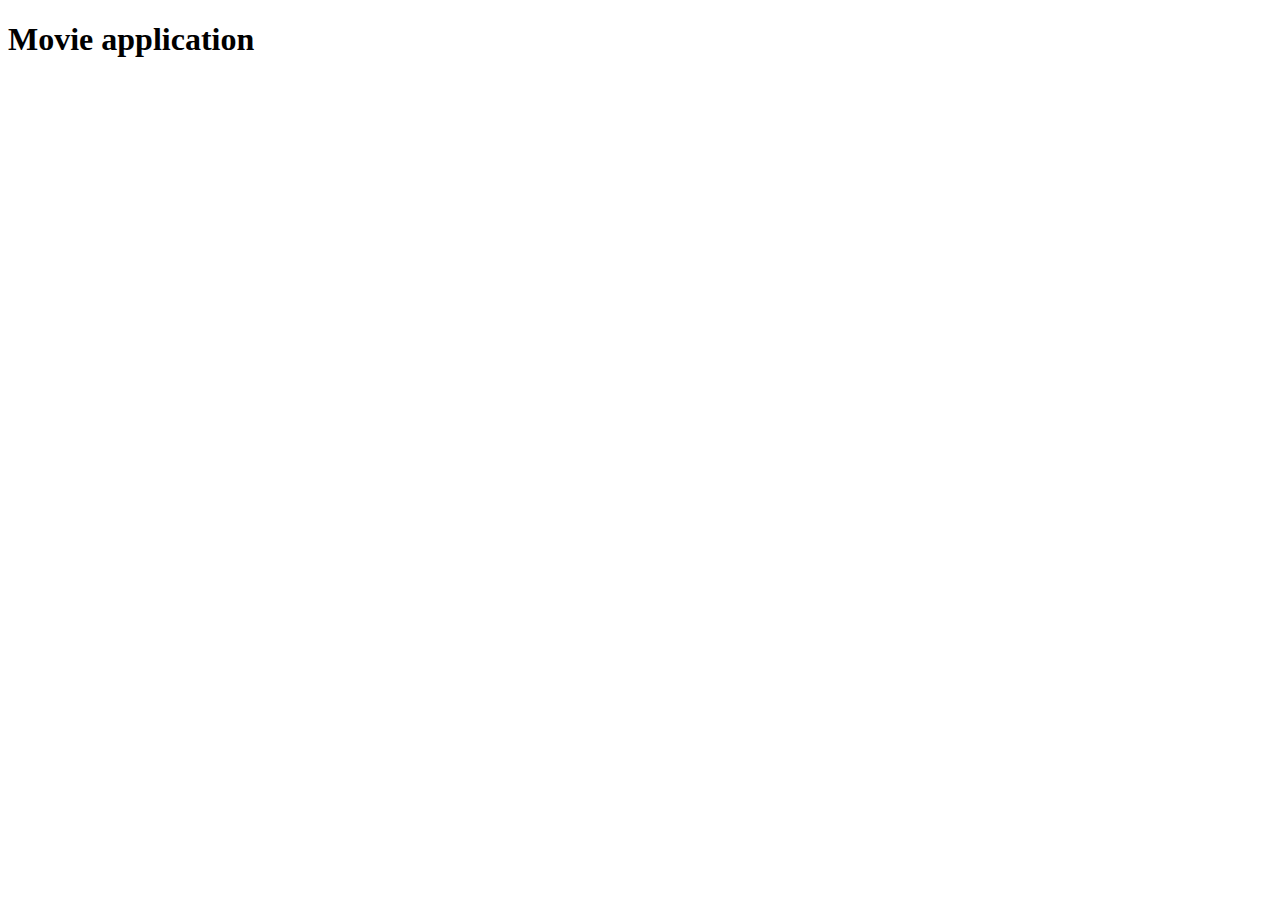
==== Movie_App.html @ 215d5f88 "starting files" ====
<!DOCTYPE html>
<html lang="en">
<head>
    <meta charset="UTF-8">
    <title>Movie App</title>

    <link rel="stylesheet" href="movie-app-style.css">


</head>
<body>
<h1>Movie application</h1>




<script src="movie-app.js"></script>
</body>
</html>
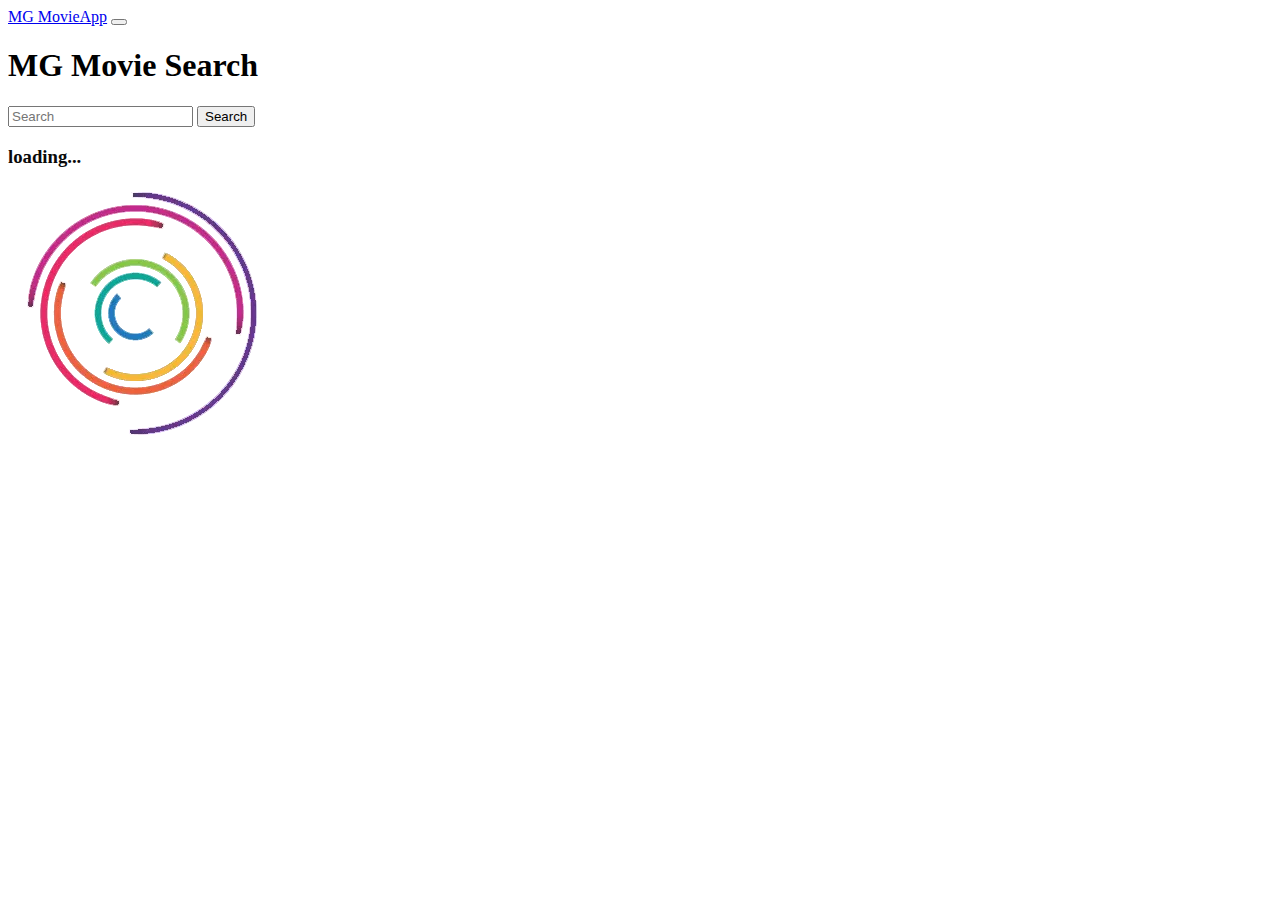
==== commit a87677d8: "styled html with fadeout logo" ====
--- a/Movie_App.html
+++ b/Movie_App.html
@@ -2,18 +2,88 @@
 <html lang="en">
 <head>
     <meta charset="UTF-8">
+    <meta name="viewport" content="width=device-width, initial-scale=1.0">
     <title>Movie App</title>
 
+
+<!--   boostrap
+ <link href="https://cdn.jsdelivr.net/npm/bootstrap@5.0.2/dist/css/bootstrap.min.css" rel="stylesheet" integrity="sha384-EVSTQN3/azprG1Anm3QDgpJLIm9Nao0Yz1ztcQTwFspd3yD65VohhpuuCOmLASjC" crossorigin="anonymous">-->
+
+
+    <!--styles got from bootswatch-->
+    <link rel="stylesheet" href="https://bootswatch.com/5/quartz/bootstrap.min.css">
+
+    <!--our own style sheet-->
     <link rel="stylesheet" href="movie-app-style.css">
-
 
 </head>
 <body>
-<h1>Movie application</h1>
+<!-- The header that contains the title and the Search bar -->
+<header>
+    <nav class="navbar navbar-expand-md navbar-dark bg-dark mb-4">
+        <div class="container-fluid justify-content-around">
+            <a class="navbar-brand" href="#">MG MovieApp</a>
+            <button class="navbar-toggler" type="button" data-bs-toggle="collapse" data-bs-target="#navbarCollapse" aria-controls="navbarCollapse" aria-expanded="false" aria-label="Toggle navigation">
+                <span class="navbar-toggler-icon"></span>
+            </button>
+            <div class="collapse navbar-collapse justify-content-center" id="navbarCollapse">
+                 <h1 class="text-center">MG Movie Search</h1>
+            </div>
+            <div>
+                <form class="d-flex text-end">
+                    <input class="form-control me-2 radio-1" id="search" type="search" placeholder="Search" aria-label="Search">
+                    <button class="btn btn-outline-primary" type="submit">Search</button>
+                </form>
+            </div>
+        </div>
+    </nav>
+</header>
+<!-- The main tag where we are going to put all our movies that we got from the API -->
+<main id="main">
+
+    <!--loading icon-->
+    <div id=load-icon class="container ">
+        <h3 class="d-flex justify-content-center align-self-center">loading...</h3>
+        <div class="d-flex justify-content-center align-self-center">
+            <img src="img/color_load.webp" id="loading" class="">
+
+        </div>
+    </div>
+
+
+<!--section for movie display-->
+
+<div class="container">
+<div id="movies" class="row">
+
+</div>
+
+</div>
+
+
+
+</main>
 
 
 
 
-<script src="movie-app.js"></script>
+
+
+
+
+<!-- jquery script-->
+<script src="https://ajax.googleapis.com/ajax/libs/jquery/3.6.0/jquery.min.js"></script>
+
+<!-- script for keys-->
+<script src="js/keys.js"></script>
+<!-- script for boostrap-->
+<script src="https://cdn.jsdelivr.net/npm/popper.js@1.16.1/dist/umd/popper.min.js"
+        integrity="sha384-9/reFTGAW83EW2RDu2S0VKaIzap3H66lZH81PoYlFhbGU+6BZp6G7niu735Sk7lN"
+        crossorigin="anonymous"></script>
+<script src="https://cdn.jsdelivr.net/npm/bootstrap@4.6.0/dist/js/bootstrap.min.js"
+        integrity="sha384-+YQ4JLhjyBLPDQt//I+STsc9iw4uQqACwlvpslubQzn4u2UU2UFM80nGisd026JF"
+        crossorigin="anonymous"></script>
+<!--our own js file-->
+<script src="movie-app.js" ></script>
 </body>
 </html>--- a/movie-app-style.css
+++ b/movie-app-style.css
@@ -0,0 +1,5 @@
+#loading{
+    background-image: url("https://tenor.com/view/loop-loading-loading-gif-20622571");
+}
+
+
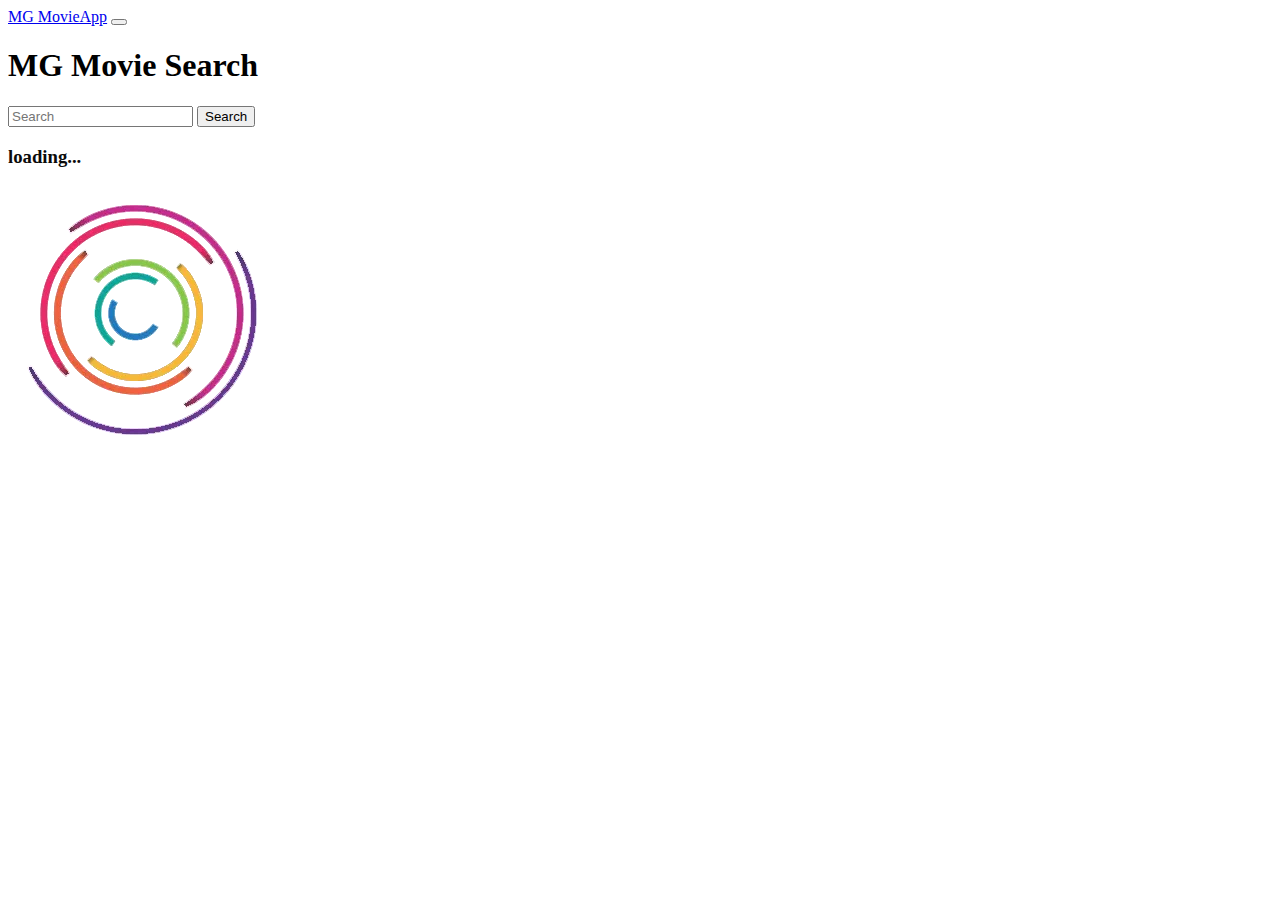
==== commit ac9b8443: "added calls for all movies, single movie, and create movie; need to add functionality to html" ====
--- a/Movie_App.html
+++ b/Movie_App.html
@@ -75,6 +75,7 @@
 <script src="https://ajax.googleapis.com/ajax/libs/jquery/3.6.0/jquery.min.js"></script>
 
 <!-- script for keys-->
+<!--since the file keys is not in a js directory we need to remove the js/-->
 <script src="js/keys.js"></script>
 <!-- script for boostrap-->
 <script src="https://cdn.jsdelivr.net/npm/popper.js@1.16.1/dist/umd/popper.min.js"
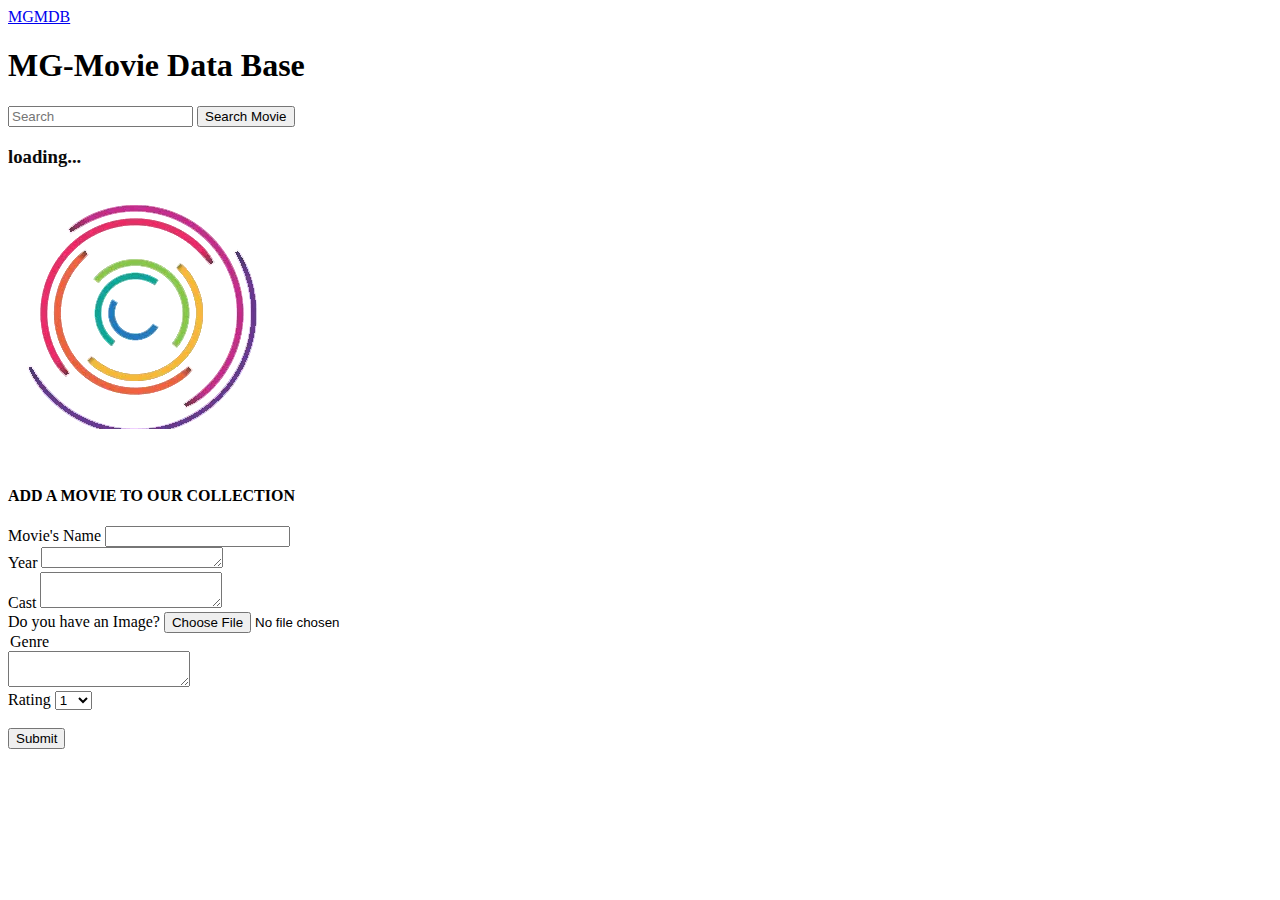
==== commit 88e90f79: "buttons functions" ====
--- a/Movie_App.html
+++ b/Movie_App.html
@@ -6,7 +6,7 @@
     <title>Movie App</title>
 
 
-<!--   boostrap
+<!--   bootstrap
  <link href="https://cdn.jsdelivr.net/npm/bootstrap@5.0.2/dist/css/bootstrap.min.css" rel="stylesheet" integrity="sha384-EVSTQN3/azprG1Anm3QDgpJLIm9Nao0Yz1ztcQTwFspd3yD65VohhpuuCOmLASjC" crossorigin="anonymous">-->
 
 
@@ -21,23 +21,27 @@
 <!-- The header that contains the title and the Search bar -->
 <header>
     <nav class="navbar navbar-expand-md navbar-dark bg-dark mb-4">
-        <div class="container-fluid justify-content-around">
-            <a class="navbar-brand" href="#">MG MovieApp</a>
-            <button class="navbar-toggler" type="button" data-bs-toggle="collapse" data-bs-target="#navbarCollapse" aria-controls="navbarCollapse" aria-expanded="false" aria-label="Toggle navigation">
-                <span class="navbar-toggler-icon"></span>
-            </button>
-            <div class="collapse navbar-collapse justify-content-center" id="navbarCollapse">
-                 <h1 class="text-center">MG Movie Search</h1>
-            </div>
-            <div>
-                <form class="d-flex text-end">
-                    <input class="form-control me-2 radio-1" id="search" type="search" placeholder="Search" aria-label="Search">
-                    <button class="btn btn-outline-primary" type="submit">Search</button>
-                </form>
-            </div>
+        <div class="container-fluid">
+            <a class="navbar-brand" href="#">MGMDB</a>
+            <!--            <button class="navbar-toggler" type="button" data-bs-toggle="collapse" data-bs-target="#navbarCollapse" aria-controls="navbarCollapse" aria-expanded="false" aria-label="Toggle navigation">-->
+            <!--                <span class="navbar-toggler-icon"></span>-->
+            <!--            </button>-->
         </div>
     </nav>
+    <div class="container ">
+        <div class="jumbotron " >
+            <h1 class="text-center">MG-Movie Data Base</h1>
+        </div>
+        <div class="search-inp bg-dark">
+            <form class="d-flex text-end" id="searchForm">
+                <input class="form-control me-2 radio-1" id="searchText" type="search" placeholder="Search" aria-label="Search">
+                <button class="btn btn-outline-primary" type="submit">Search Movie</button>
+            </form>
+        </div>
+    </div>
 </header>
+
+
 <!-- The main tag where we are going to put all our movies that we got from the API -->
 <main id="main">
 
@@ -49,17 +53,73 @@
 
         </div>
     </div>
+    <br>
+
+    <!--section for movie display-->
+    <div class="container">
+        <div id="movies" class="row">
+
+        </div>
+
+    </div>
+    <br>
+
+    <!-- Adding movies form, must show after the movies, maybe a setTimeOut-->
+    <div class="container col-6" id="add-form">
+        <form class="d-flex justify-content-center">
+            <div class="align-items-center ">
+                <h4>ADD A MOVIE TO OUR COLLECTION</h4>
+                <!--movie's title-->
+                <div class="form-group">
+                    <label for="title" class="form-label mt-4">Movie's Name</label>
+                    <input type="text" class="form-control" id="title" aria-describedby="emailHelp" placeholder="">
+                </div>
+                <!--movie' Year-->
+                <div class="form-group">
+                    <label for="year" class="form-label mt-4">Year</label>
+                    <textarea class="form-control" id="year" rows="1"></textarea>
+                </div>
+                <!--movie's cast-->
+                <div class="form-group">
+                    <label for="actors" class="form-label mt-4">Cast</label>
+                    <textarea class="form-control" id="actors" rows="2"></textarea>
+                </div>
+                <!--movie's img-->
+                <div class="form-group">
+                    <label for="poster" class="form-label mt-4">Do you have an Image?</label>
+                    <input class="form-control" type="file" id="poster">
+                </div>
+                <!--movie's genre-->
+                <div class="form-group">
+                    <legend class="mt-4">Genre</legend>
+                    <textarea class="form-control" id="genre" rows="2"></textarea>
+                </div>
+                <!--movie's rating-->
+                <div class="form-group">
+                    <label for="rating" class="form-label mt-4">Rating</label>
+                    <select class="form-select" id="rating">
+                        <option>1</option>
+                        <option>2</option>
+                        <option>3</option>
+                        <option>4</option>
+                        <option>5</option>
+                        <option>6</option>
+                        <option>7</option>
+                        <option>8</option>
+                        <option>9</option>
+                        <option>10</option>
+                    </select>
+                </div>
+                <br>
+                <!--submit new movie-->
+                <div class="d-grid gap-2">
+                    <button type="submit" class="btn btn-lg btn-primary" id="save-button">Submit</button>
+                </div>
 
 
-<!--section for movie display-->
-
-<div class="container">
-<div id="movies" class="row">
-
-</div>
-
-</div>
-
+            </div>
+        </form>
+    </div>
 
 
 </main>
--- a/movie-app-style.css
+++ b/movie-app-style.css
@@ -2,4 +2,21 @@
     background-image: url("https://tenor.com/view/loop-loading-loading-gif-20622571");
 }
 
+.search-inp{
+    margin-right: auto;
+    margin-left: auto;
+    border-radius: 10px;
+}
 
+#movies img #movie img{
+    width: 100%;
+}
+
+@media(min-width: 960px){
+    #movies .col md-3{
+        height: 520px;
+    }
+    #movies .col-md-3 img{
+        height: 450px;
+    }
+}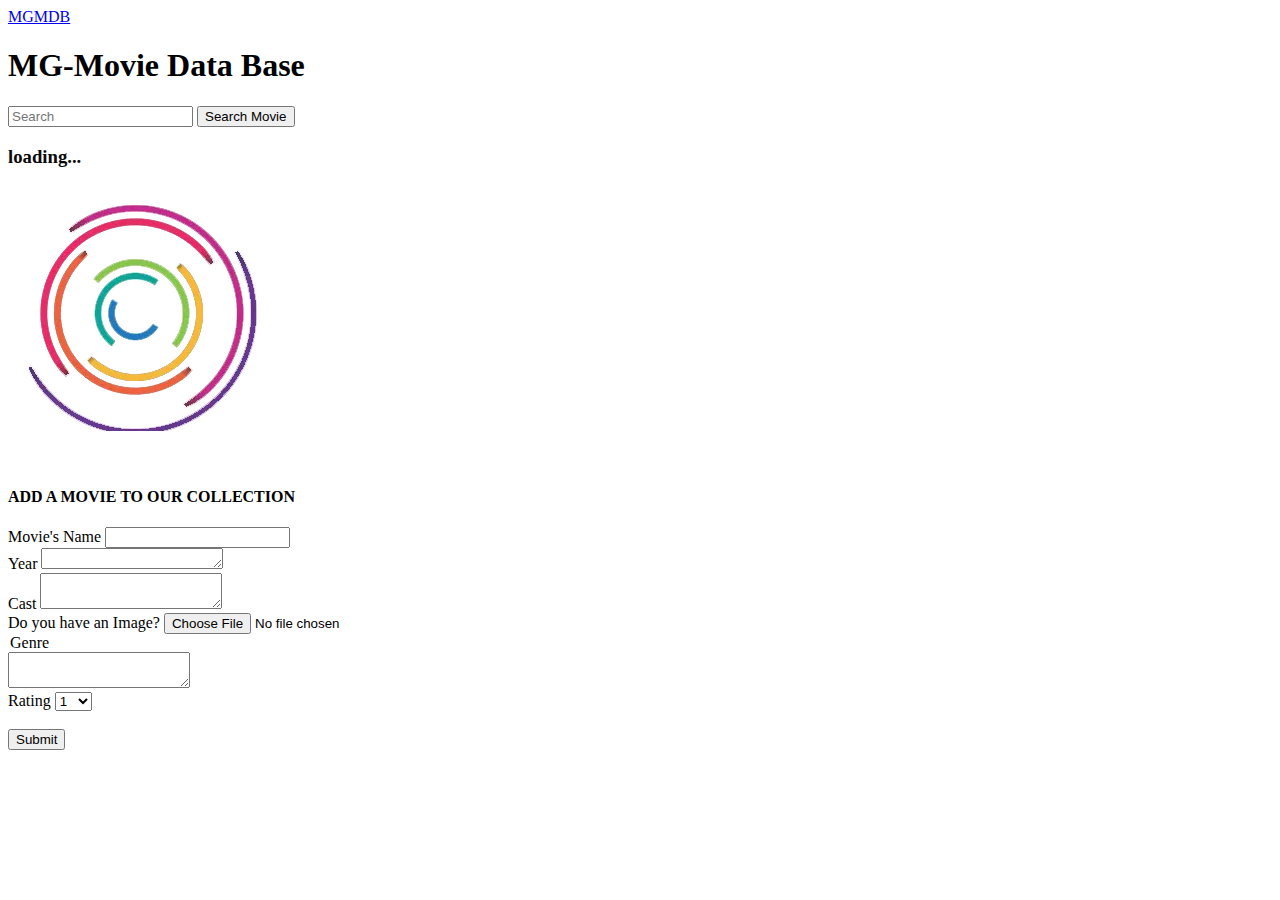
==== commit 0d35b0a6: "commented out js/keys for time being" ====
--- a/Movie_App.html
+++ b/Movie_App.html
@@ -136,7 +136,7 @@
 
 <!-- script for keys-->
 <!--since the file keys is not in a js directory we need to remove the js/-->
-<script src="js/keys.js"></script>
+<!--<script src="js/keys.js"></script>-->
 <!-- script for boostrap-->
 <script src="https://cdn.jsdelivr.net/npm/popper.js@1.16.1/dist/umd/popper.min.js"
         integrity="sha384-9/reFTGAW83EW2RDu2S0VKaIzap3H66lZH81PoYlFhbGU+6BZp6G7niu735Sk7lN"
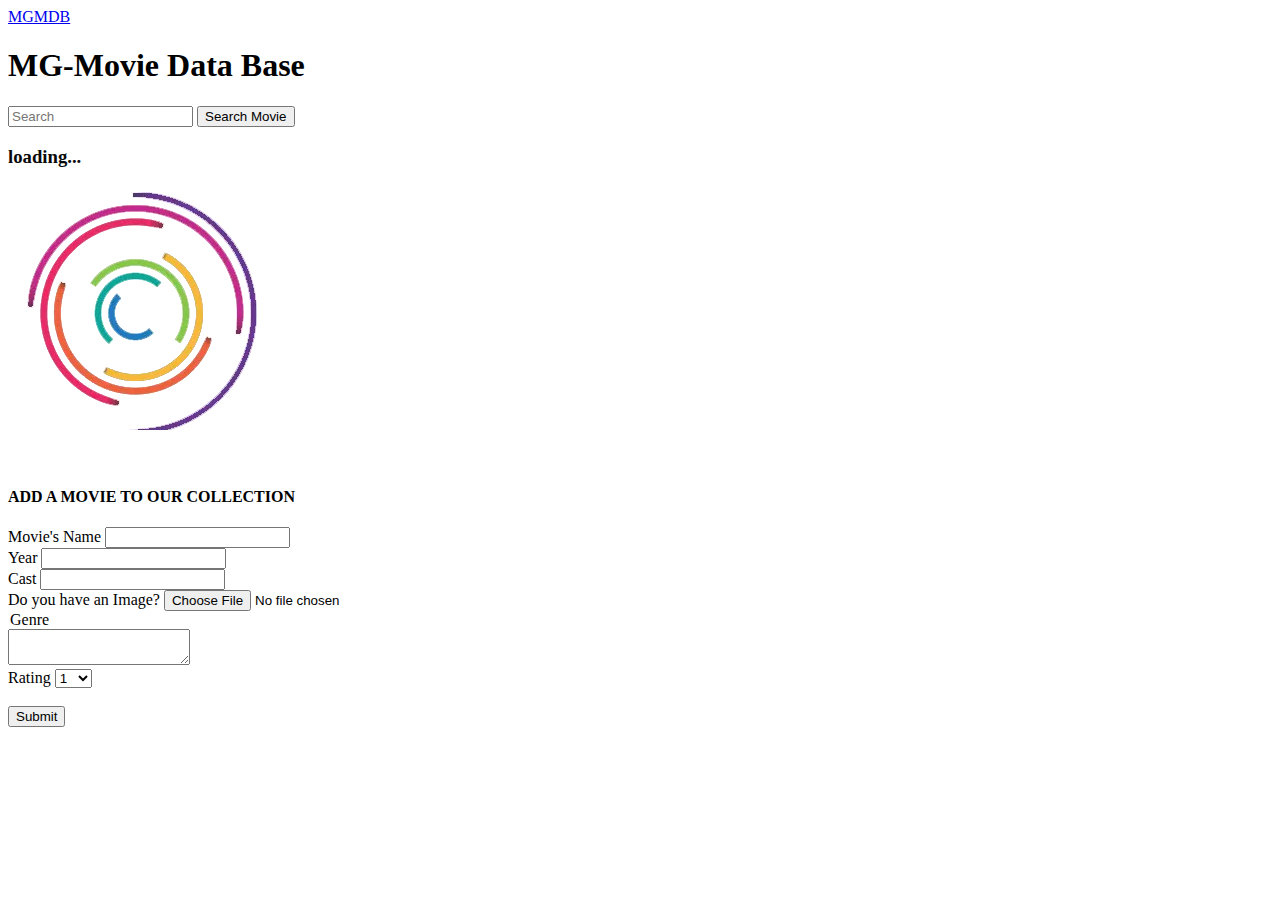
==== commit 71965ab8: "completed the form functionality; now need to work on delete" ====
--- a/Movie_App.html
+++ b/Movie_App.html
@@ -77,12 +77,12 @@
                 <!--movie' Year-->
                 <div class="form-group">
                     <label for="year" class="form-label mt-4">Year</label>
-                    <textarea class="form-control" id="year" rows="1"></textarea>
+                    <input type="text" class="form-control" id="year">
                 </div>
                 <!--movie's cast-->
                 <div class="form-group">
                     <label for="actors" class="form-label mt-4">Cast</label>
-                    <textarea class="form-control" id="actors" rows="2"></textarea>
+                    <input type="text" class="form-control" id="actors">
                 </div>
                 <!--movie's img-->
                 <div class="form-group">
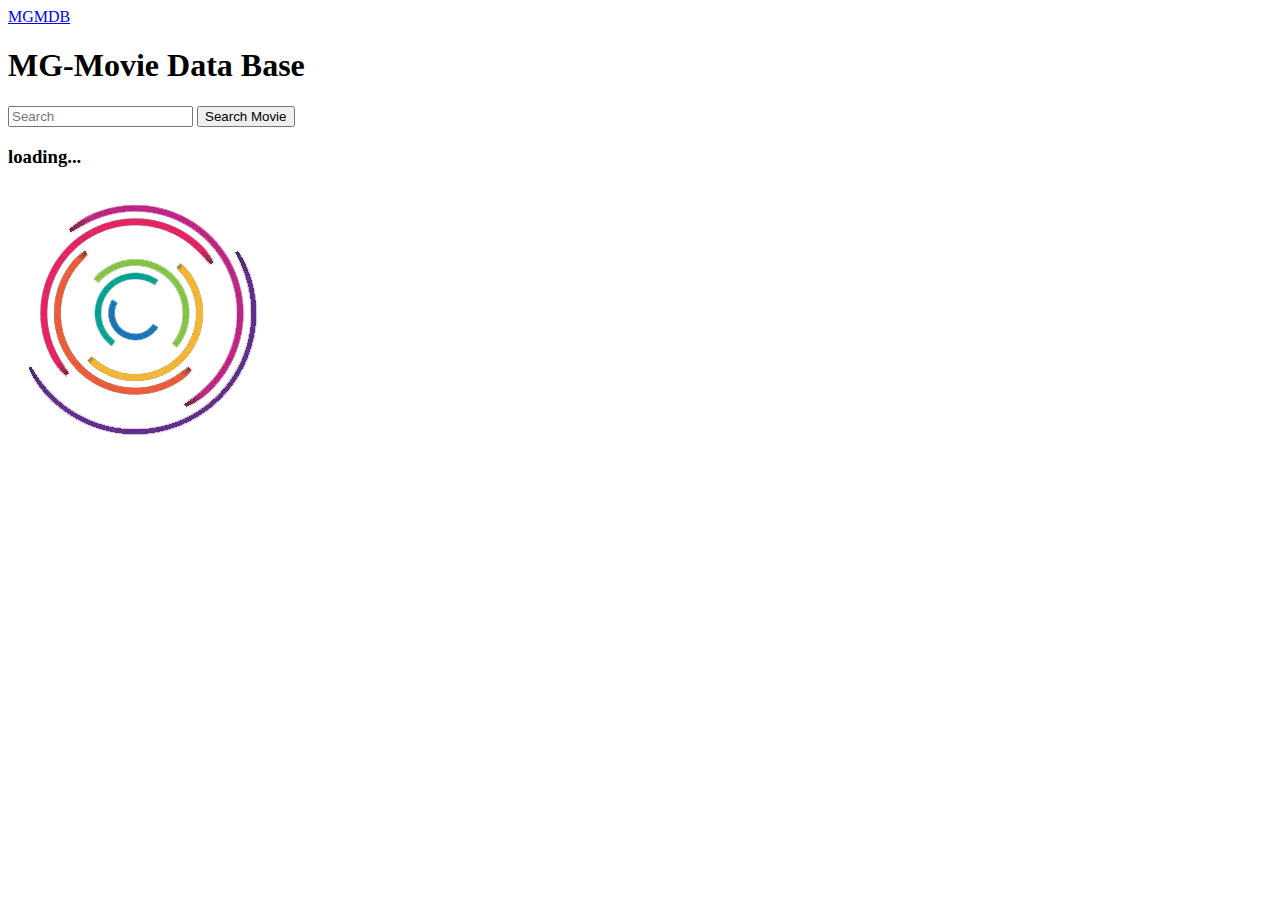
==== commit 77d1d8f7: "search input/ styling/etc" ====
--- a/Movie_App.html
+++ b/Movie_App.html
@@ -54,73 +54,80 @@
         </div>
     </div>
     <br>
+    <div class="ourmovies" id="main-div">
+        <!--section for movie display-->
+        <div class="container">
+            <div id="movies" class="row">
 
-    <!--section for movie display-->
-    <div class="container">
-        <div id="movies" class="row">
+            </div>
 
         </div>
+        <br>
 
-    </div>
-    <br>
-
-    <!-- Adding movies form, must show after the movies, maybe a setTimeOut-->
-    <div class="container col-6" id="add-form">
-        <form class="d-flex justify-content-center">
-            <div class="align-items-center ">
-                <h4>ADD A MOVIE TO OUR COLLECTION</h4>
-                <!--movie's title-->
-                <div class="form-group">
-                    <label for="title" class="form-label mt-4">Movie's Name</label>
-                    <input type="text" class="form-control" id="title" aria-describedby="emailHelp" placeholder="">
-                </div>
-                <!--movie' Year-->
-                <div class="form-group">
-                    <label for="year" class="form-label mt-4">Year</label>
-                    <input type="text" class="form-control" id="year">
-                </div>
-                <!--movie's cast-->
-                <div class="form-group">
-                    <label for="actors" class="form-label mt-4">Cast</label>
-                    <input type="text" class="form-control" id="actors">
-                </div>
-                <!--movie's img-->
-                <div class="form-group">
-                    <label for="poster" class="form-label mt-4">Do you have an Image?</label>
-                    <input class="form-control" type="file" id="poster">
-                </div>
-                <!--movie's genre-->
-                <div class="form-group">
-                    <legend class="mt-4">Genre</legend>
-                    <textarea class="form-control" id="genre" rows="2"></textarea>
-                </div>
-                <!--movie's rating-->
-                <div class="form-group">
-                    <label for="rating" class="form-label mt-4">Rating</label>
-                    <select class="form-select" id="rating">
-                        <option>1</option>
-                        <option>2</option>
-                        <option>3</option>
-                        <option>4</option>
-                        <option>5</option>
-                        <option>6</option>
-                        <option>7</option>
-                        <option>8</option>
-                        <option>9</option>
-                        <option>10</option>
-                    </select>
-                </div>
-                <br>
-                <!--submit new movie-->
-                <div class="d-grid gap-2">
-                    <button type="submit" class="btn btn-lg btn-primary" id="save-button">Submit</button>
-                </div>
+        <!-- Adding movies form, must show after the movies, maybe a setTimeOut-->
+        <div class="container col-6" id="add-form">
+            <form class="d-flex justify-content-center">
+                <div class="align-items-center ">
+                    <h4>ADD A MOVIE TO OUR COLLECTION</h4>
+                    <!--movie's title-->
+                    <div class="form-group">
+                        <label for="title" class="form-label mt-4">Movie's Name</label>
+                        <input type="text" class="form-control" id="title" aria-describedby="emailHelp" placeholder="">
+                    </div>
+                    <!--movie' Year-->
+                    <div class="form-group">
+                        <label for="year" class="form-label mt-4">Year</label>
+                        <textarea class="form-control" id="year" rows="1"></textarea>
+                    </div>
+                    <!--movie's cast-->
+                    <div class="form-group">
+                        <label for="actors" class="form-label mt-4">Cast</label>
+                        <textarea class="form-control" id="actors" rows="2"></textarea>
+                    </div>
+                    <!--movie's img-->
+                    <div class="form-group">
+                        <label for="poster" class="form-label mt-4">Do you have an Image?</label>
+                        <input class="form-control" type="file" id="poster">
+                    </div>
+                    <!--movie's genre-->
+                    <div class="form-group">
+                        <legend class="mt-4">Genre</legend>
+                        <textarea class="form-control" id="genre" rows="2"></textarea>
+                    </div>
+                    <!--movie's rating-->
+                    <div class="form-group">
+                        <label for="rating" class="form-label mt-4">Rating</label>
+                        <select class="form-select" id="rating">
+                            <option>1</option>
+                            <option>2</option>
+                            <option>3</option>
+                            <option>4</option>
+                            <option>5</option>
+                            <option>6</option>
+                            <option>7</option>
+                            <option>8</option>
+                            <option>9</option>
+                            <option>10</option>
+                        </select>
+                    </div>
+                    <br>
+                    <!--submit new movie-->
+                    <div class="d-grid gap-2">
+                        <button type="submit" class="btn btn-lg btn-primary" id="save-button">Submit</button>
+                    </div>
 
 
-            </div>
-        </form>
+                </div>
+            </form>
+        </div>
     </div>
 
+    <br>
+    <!--    Movie data from OMDB-->
+    <div  class="row">
+        <div id="results" class="container-fluid ">
+        </div>
+    </div>
 
 </main>
 
--- a/movie-app-style.css
+++ b/movie-app-style.css
@@ -12,6 +12,16 @@
     width: 100%;
 }
 
+#add-form{
+    left:    0;
+    right:   0;
+    z-index : 100;
+    filter : alpha(opacity=100);
+    bottom: 0;
+    display: none
+}
+
+
 @media(min-width: 960px){
     #movies .col md-3{
         height: 520px;
@@ -19,4 +29,4 @@
     #movies .col-md-3 img{
         height: 450px;
     }
-}+}
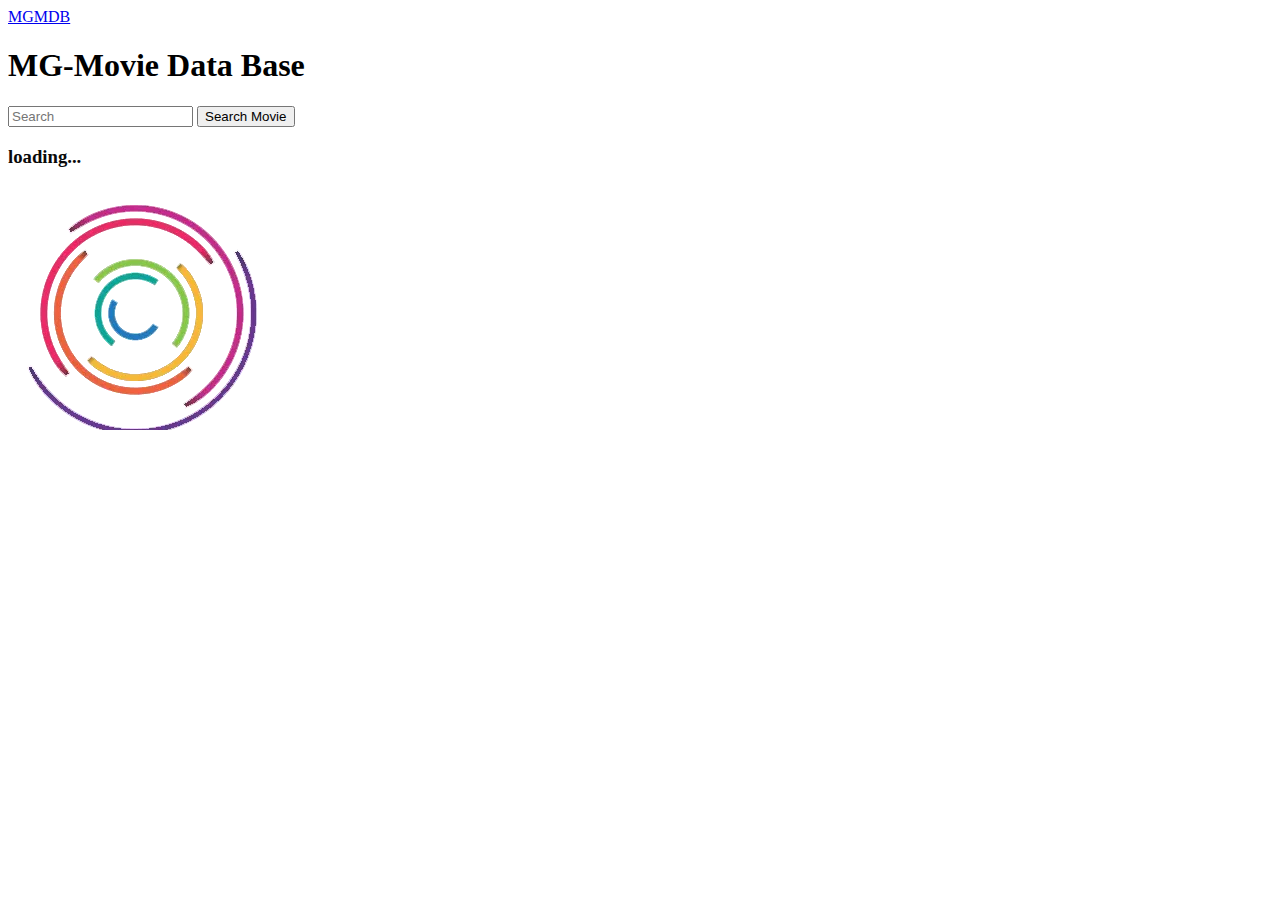
==== commit 0d040097: "added keys.js script to html" ====
--- a/Movie_App.html
+++ b/Movie_App.html
@@ -140,7 +140,7 @@
 
 <!-- jquery script-->
 <script src="https://ajax.googleapis.com/ajax/libs/jquery/3.6.0/jquery.min.js"></script>
-
+<script src="keys.js"></script>
 <!-- script for keys-->
 <!--since the file keys is not in a js directory we need to remove the js/-->
 <!--<script src="js/keys.js"></script>-->
